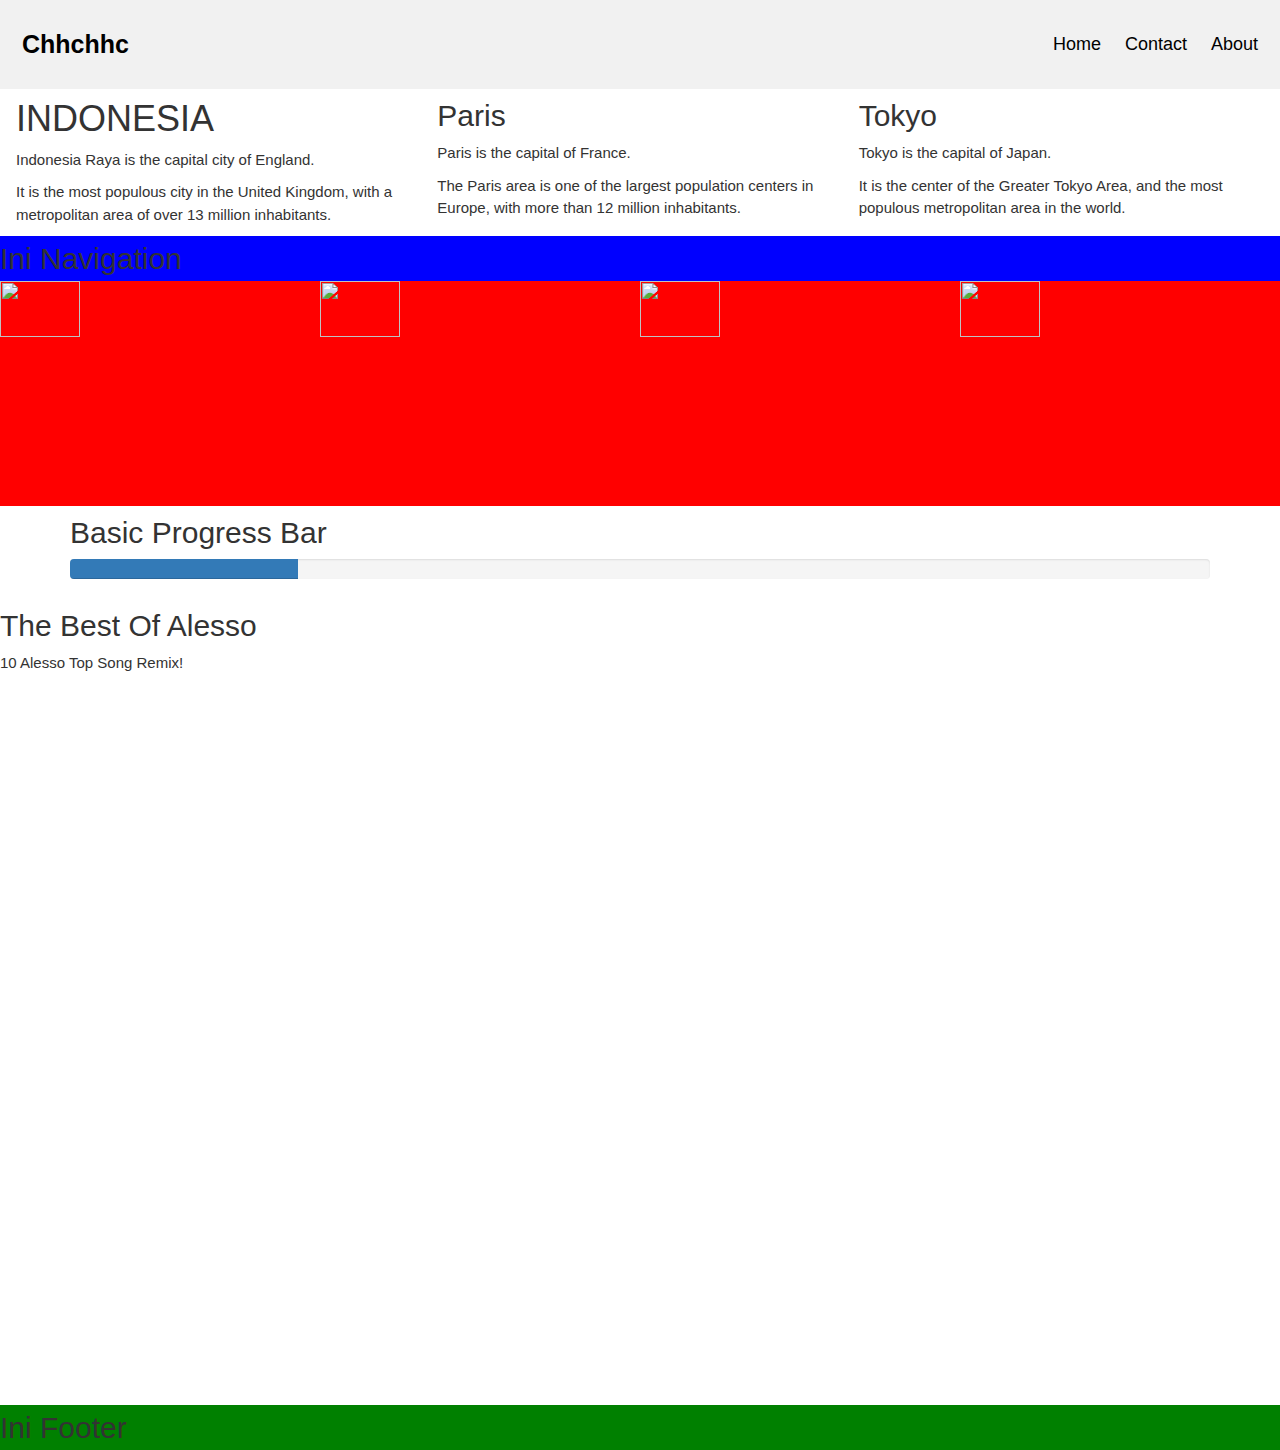
==== CH.html @ d13b7999 "Html CH" ====
<html>
<head>
  <link rel="shortcut icon" href="Untitled-1.png">
	 <meta charset="utf-8">
  <link rel="stylesheet" href="https://maxcdn.bootstrapcdn.com/bootstrap/3.3.7/css/bootstrap.min.css">  
  <meta name="viewport" content="width=device-width, initial-scale=1">
<link rel="stylesheet" href="https://www.w3schools.com/w3css/4/w3.css">
	<title>Christian Irwandi</title>
	<style type="text/css">
      
      .header {
  overflow: hidden;
  background-color: #f1f1f1;
  padding: 20px 10px;
}
      
      body { 
  margin: 0;
  font-family: Arial;
}

      .header a {
  float: left;
  color: black;
  text-align: center;
  padding: 12px;
  text-decoration: none;
  font-size: 18px; 
  line-height: 25px;
  border-radius: 4px;
}
      
      .header a.logo {
  font-size: 25px;
  font-weight: bold;
}
      
      .header a:hover a.active{
  background-color: #ddd;
  color: black;
}

.header-right {
  float: right;
}

		.navigation{
			background-color: blue;
			font-size: 30px;
			width: 100%;
		}
		.content{
			background-color: red;
			font-size: 30px;
		}
		.footer{
			background-color: green;
			font-size: 30px;
			width: 100%;
		}
		.item{
			width:25%;
		}
		/*and nya kasih spasi kalo gak gajalan*/
		@media screen and (max-width: 1000px){
			.item{
				width:50%;
			}
		}
		@media screen and (max-width: 500px){
			.item{
				width:100%;
			}
		}
		/*klik kanan digambarnya pencet yang logo hpgituu*/
	</style>
</head>
<body>
	<div class="header">
  <a href="#default" class="logo">Chhchhc</a>
  <div class="header-right">
    <a class="active" href="#home">Home</a>
    <a href="#contact">Contact</a>
    <a href="#about">About</a>
  </div>
</div>

<div class="w3-row-padding">
  <div class="w3-third">
    <h1>INDONESIA</h1>
    <p>Indonesia Raya is the capital city of England.</p>
    <p>It is the most populous city in the United Kingdom,
    with a metropolitan area of over 13 million inhabitants.</p>
  </div>

  <div class="w3-third">
    <h2>Paris</h2>
    <p>Paris is the capital of France.</p> 
    <p>The Paris area is one of the largest population centers in Europe,
    with more than 12 million inhabitants.</p>
  </div>

  <div class="w3-third">
    <h2>Tokyo</h2>
    <p>Tokyo is the capital of Japan.</p>
    <p>It is the center of the Greater Tokyo Area,
    and the most populous metropolitan area in the world.</p>
  </div>
</div>

	<div class="navigation">Ini Navigation</div>
	<div class="content">
		<img src="Images/coffee.jpg" class="item"><img src="Images/dribbble.jpg" class="item"><img src="Images/pencil.png" class="item"><img src="Images/rainbow.jpg" class="item">
	</div>
	<div class="container">
  <h2>Basic Progress Bar</h2>
  <div class="progress">
    <div class="progress-bar" role="progressbar" aria-valuenow="70" aria-valuemin="0" aria-valuemax="100" style="width:20%">
      <span class="sr-only">70% Complete</span>
    </div>
  </div>
</div>

<div class="containerr">
  <h2>The Best Of Alesso</h2>
  <p>10 Alesso Top Song Remix!</p>
  <div class="embed-responsive embed-responsive-16by9">
    <iframe allowFullScreen="allowFullScreen" class="embed-responsive-item" src="https://www.youtube.com/embed/B5rwGJTIcKw"></iframe>
  </div>
</div>


	<div class="footer">Ini Footer</div>
</body>
</html>
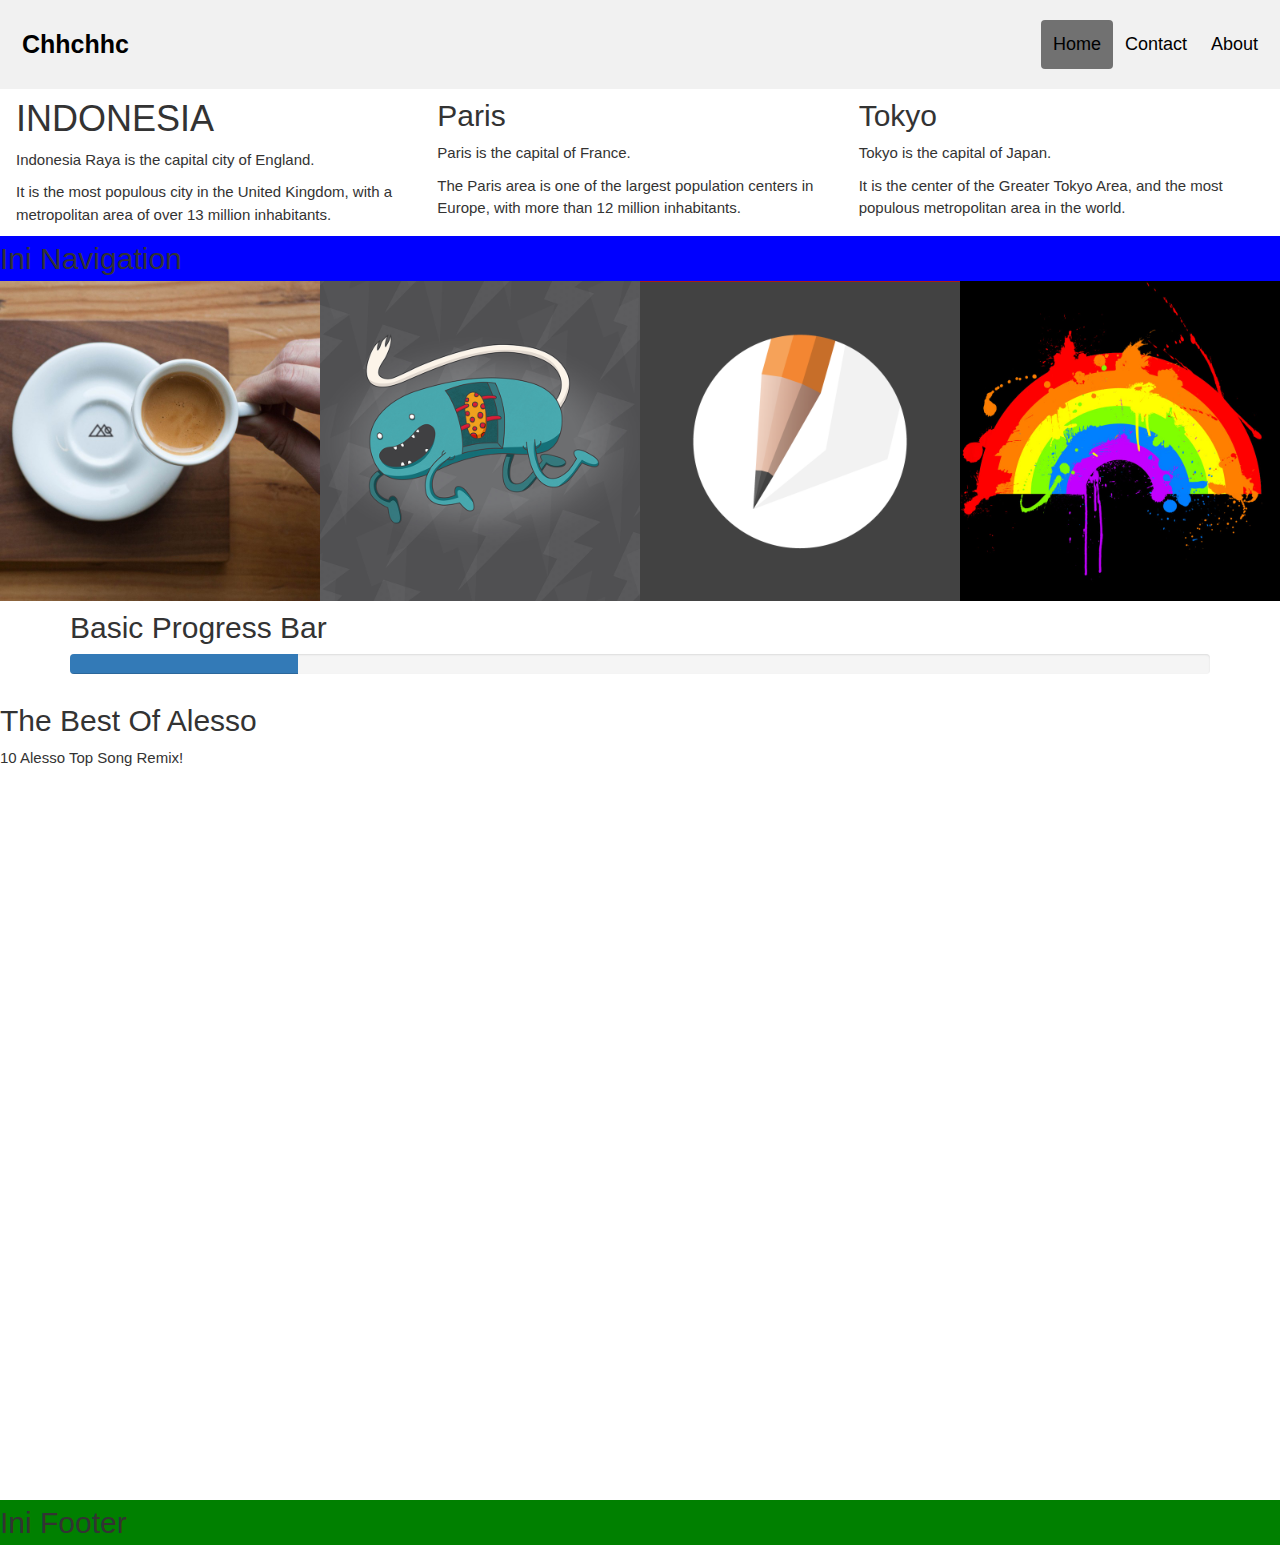
==== commit 583d566c: "Merge pull request #11 from GVMBINUSINTERN/Feature3" ====
--- a/CH.html
+++ b/CH.html
@@ -4,6 +4,7 @@
 	 <meta charset="utf-8">
   <link rel="stylesheet" href="https://maxcdn.bootstrapcdn.com/bootstrap/3.3.7/css/bootstrap.min.css">  
   <meta name="viewport" content="width=device-width, initial-scale=1">
+
 <link rel="stylesheet" href="https://www.w3schools.com/w3css/4/w3.css">
 	<title>Christian Irwandi</title>
 	<style type="text/css">
@@ -73,13 +74,97 @@
 			}
 		}
 		/*klik kanan digambarnya pencet yang logo hpgituu*/
+
+
+
+
+
+.mySlides {display: none;}
+img {vertical-align: middle;}
+
+/* Slideshow container */
+.slideshow-container {
+  max-width: 1000px;
+  position: relative;
+  margin: auto;
+}
+
+/* Caption text */
+.text {
+  color: #f2f2f2;
+  font-size: 15px;
+  padding: 8px 12px;
+  position: absolute;
+  bottom: 8px;
+  width: 100%;
+  text-align: center;
+}
+
+/* Number text (1/3 etc) */
+.numbertext {
+  color: #f2f2f2;
+  font-size: 12px;
+  padding: 8px 12px;
+  position: absolute;
+  top: 0;
+}
+
+/* The dots/bullets/indicators */
+.dot {
+  height: 15px;
+  width: 15px;
+  margin: 0 2px;
+  background-color: #bbb;
+  border-radius: 50%;
+  display: inline-block;
+  transition: background-color 0.6s ease;
+}
+
+.active {
+  background-color: #717171;
+}
+
+/* Fading animation */
+.fade {
+  -webkit-animation-name: fade;
+  -webkit-animation-duration: 1.5s;
+  animation-name: fade;
+  animation-duration: 1.5s;
+}
+
+@-webkit-keyframes fade {
+  from {opacity: .4} 
+  to {opacity: 1}
+}
+
+@keyframes fade {
+  from {opacity: .4} 
+  to {opacity: 1}
+}
+
+/* On smaller screens, decrease text size */
+@media only screen and (max-width: 300px) {
+  .text {font-size: 11px}
+}
+		
+
+
+
+
+
+
+
+
+
+
+		
 	</style>
 </head>
 <body>
 	<div class="header">
   <a href="#default" class="logo">Chhchhc</a>
   <div class="header-right">
-    <a class="active" href="#home">Home</a>
+    <a class="active" href="Home.html">Home</a>
     <a href="#contact">Contact</a>
     <a href="#about">About</a>
   </div>
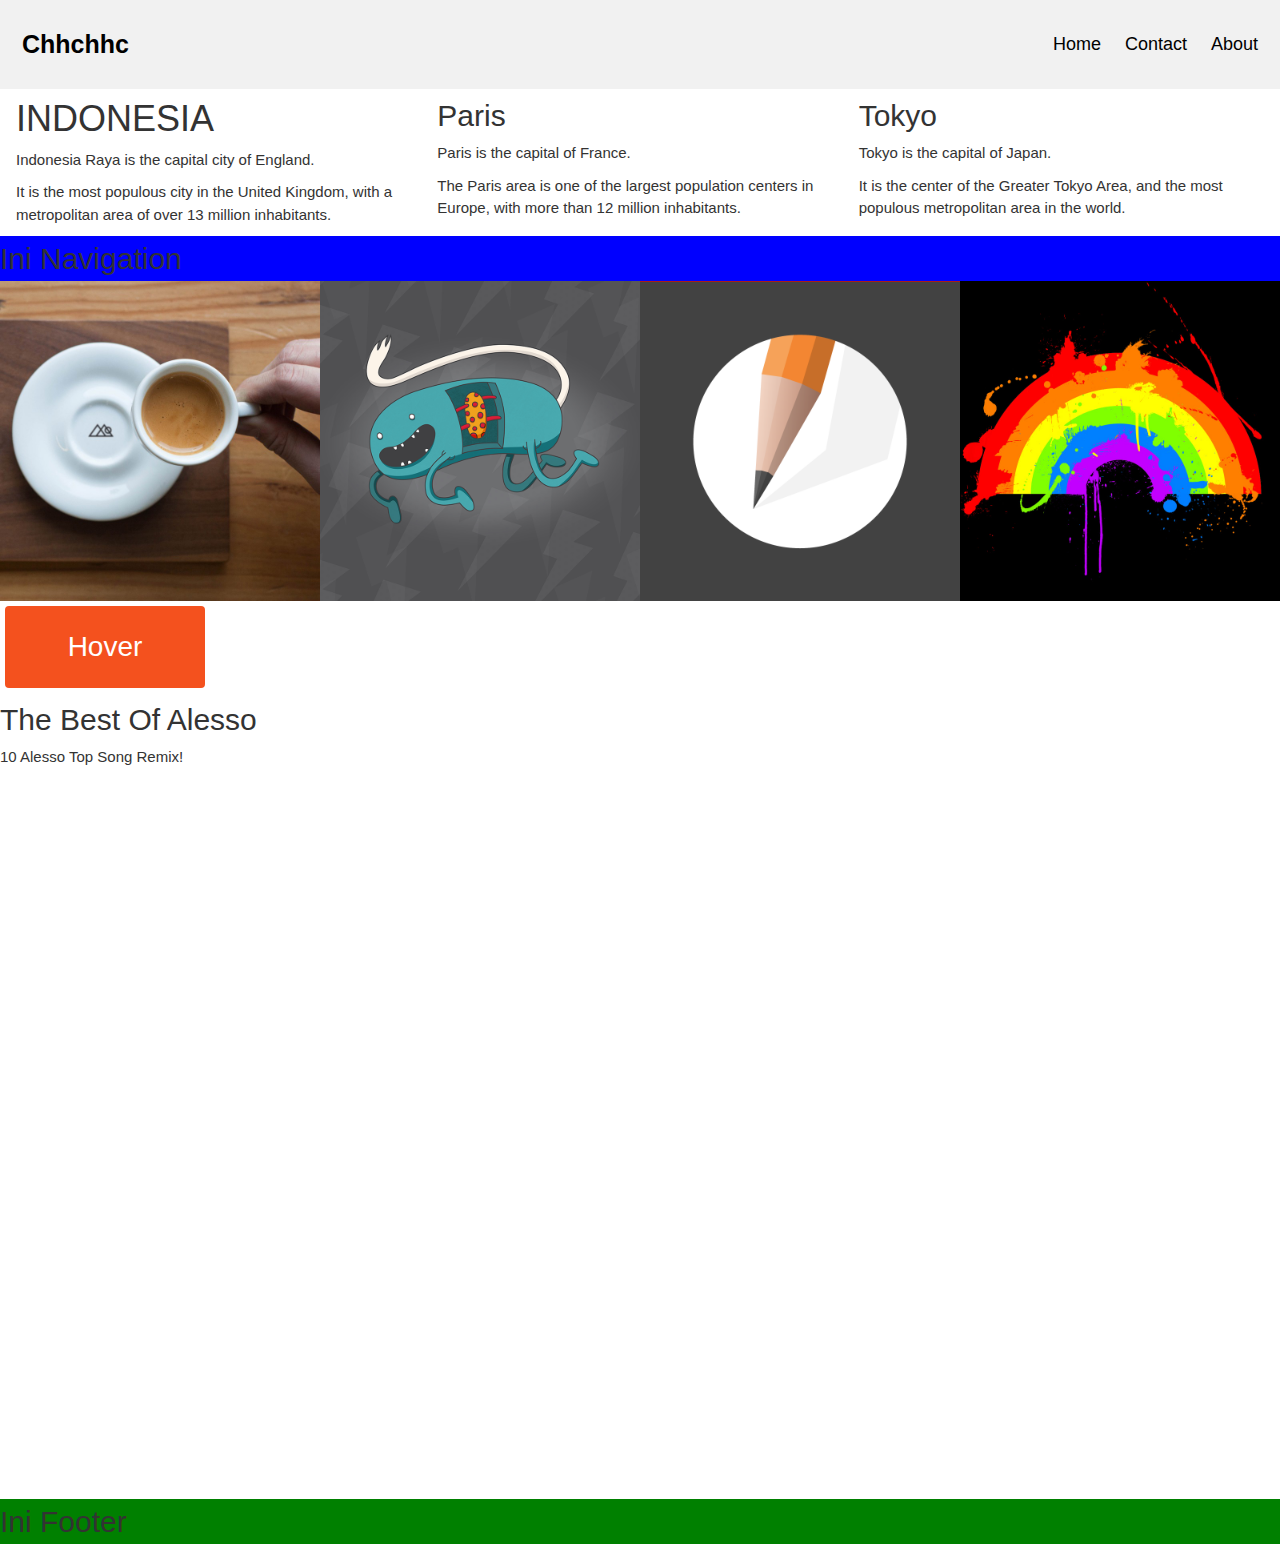
==== commit f051802a: "Lanjutin Ceh" ====
--- a/CH.html
+++ b/CH.html
@@ -10,6 +10,7 @@
 	<style type="text/css">
       
       .header {
+
   overflow: hidden;
   background-color: #f1f1f1;
   padding: 20px 10px;
@@ -76,88 +77,47 @@
 		/*klik kanan digambarnya pencet yang logo hpgituu*/
 
 
+		  .button {
+  display: inline-block;
+  border-radius: 4px;
+  background-color: #f4511e;
+  border: none;
+  color: #FFFFFF;
+  text-align: center;
+  font-size: 28px;
+  padding: 20px;
+  width: 200px;
+  transition: all 0.5s;
+  cursor: pointer;
+  margin: 5px;
+}
+
+.button span {
+  cursor: pointer;
+  display: inline-block;
+  position: relative;
+  transition: 0.5s;
+}
+
+.button span:after {
+  content: '\00bb';
+  position: absolute;
+  opacity: 0;
+  top: 0;
+  right: -20px;
+  transition: 0.5s;
+}
+
+.button:hover span {
+  padding-right: 25px;
+}
+
+.button:hover span:after {
+  opacity: 1;
+  right: 0;
+}
 
 
-
-.mySlides {display: none;}
-img {vertical-align: middle;}
-
-/* Slideshow container */
-.slideshow-container {
-  max-width: 1000px;
-  position: relative;
-  margin: auto;
-}
-
-/* Caption text */
-.text {
-  color: #f2f2f2;
-  font-size: 15px;
-  padding: 8px 12px;
-  position: absolute;
-  bottom: 8px;
-  width: 100%;
-  text-align: center;
-}
-
-/* Number text (1/3 etc) */
-.numbertext {
-  color: #f2f2f2;
-  font-size: 12px;
-  padding: 8px 12px;
-  position: absolute;
-  top: 0;
-}
-
-/* The dots/bullets/indicators */
-.dot {
-  height: 15px;
-  width: 15px;
-  margin: 0 2px;
-  background-color: #bbb;
-  border-radius: 50%;
-  display: inline-block;
-  transition: background-color 0.6s ease;
-}
-
-.active {
-  background-color: #717171;
-}
-
-/* Fading animation */
-.fade {
-  -webkit-animation-name: fade;
-  -webkit-animation-duration: 1.5s;
-  animation-name: fade;
-  animation-duration: 1.5s;
-}
-
-@-webkit-keyframes fade {
-  from {opacity: .4} 
-  to {opacity: 1}
-}
-
-@keyframes fade {
-  from {opacity: .4} 
-  to {opacity: 1}
-}
-
-/* On smaller screens, decrease text size */
-@media only screen and (max-width: 300px) {
-  .text {font-size: 11px}
-}
-		
-
-
-
-
-
-
-
-
-
-
-		
 	</style>
 </head>
 <body>
@@ -197,14 +157,8 @@
 	<div class="content">
 		<img src="Images/coffee.jpg" class="item"><img src="Images/dribbble.jpg" class="item"><img src="Images/pencil.png" class="item"><img src="Images/rainbow.jpg" class="item">
 	</div>
-	<div class="container">
-  <h2>Basic Progress Bar</h2>
-  <div class="progress">
-    <div class="progress-bar" role="progressbar" aria-valuenow="70" aria-valuemin="0" aria-valuemax="100" style="width:20%">
-      <span class="sr-only">70% Complete</span>
-    </div>
-  </div>
-</div>
+
+<button class="button" style="vertical-align:middle"><span>Hover </span></button>
 
 <div class="containerr">
   <h2>The Best Of Alesso</h2>
